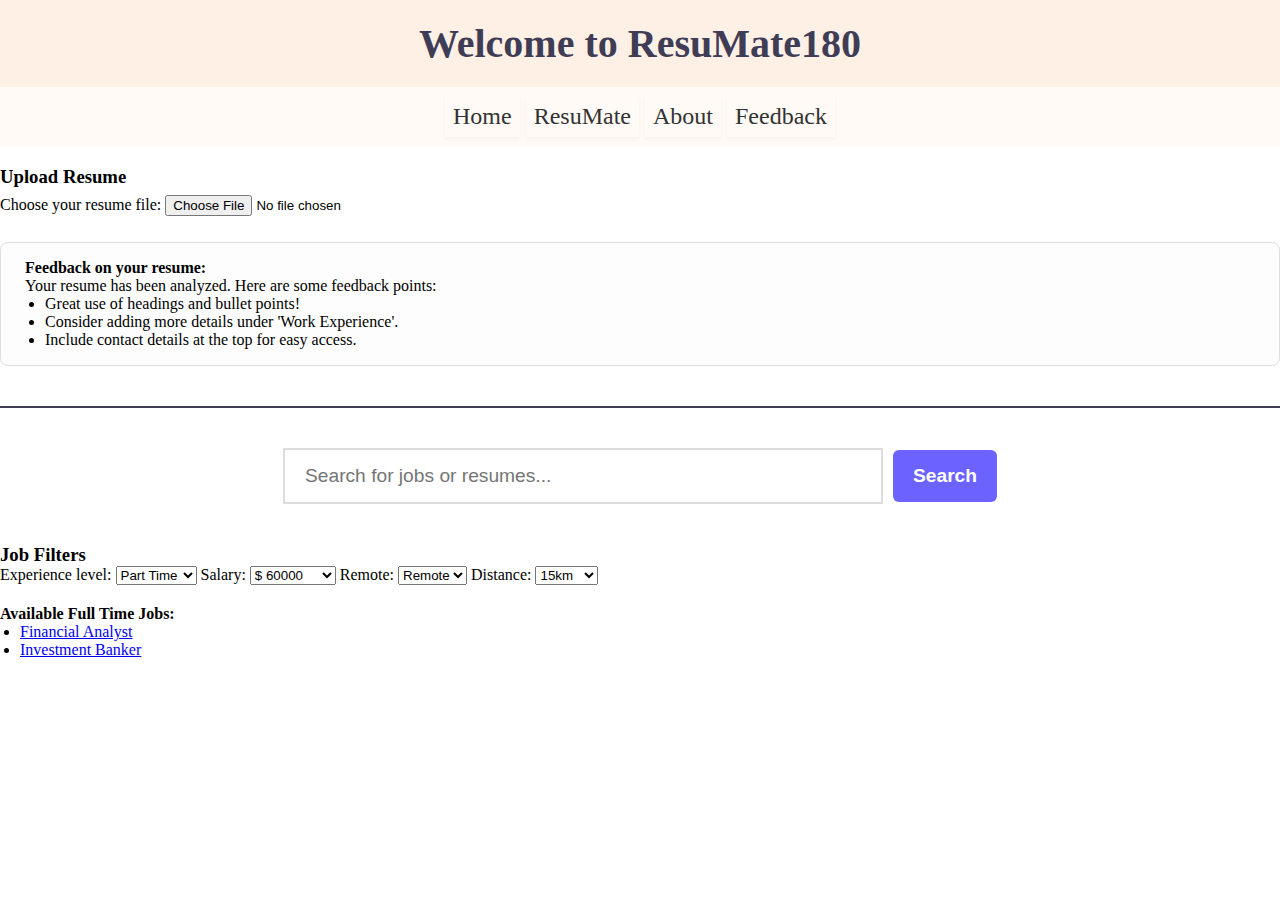
==== upload_resume.html @ 15685193 "Add files via upload" ====
<!DOCTYPE html>
<html lang="en">

<head>
  <meta charset="UTF-8" />
  <meta name="viewport" content="width=device-width, initial-scale=1.0" />
  <title>ResuMate180</title>
  <link rel="stylesheet" href="./style.css" /> 
  <link href="https://fonts.googleapis.com/css2?family=IBM+Plex+Sans&display=swap" rel="stylesheet">


  <div class="welcome-banner">
    <h1 class="welcome">Welcome to ResuMate180</h1>
  </div>
   
  <header>
      <nav class="navbar">
        <h2>
          <a href="index.html">Home</a>
          <a href="upload_resume.html">ResuMate</a>
          <a href="about.html">About</a>
          <a href="feedback.html">Feedback</a>

        </h2>
      </nav>
    </header>
</head>


<body>
    
    <!-- Resume Upload -->
    <section>
    <h3 class="upload">Upload Resume</h3>
    <form action="/submit_resume" method="POST" enctype="multipart/form-data">
        <label for="resume">Choose your resume file:</label>
        <input type="file" id="resume" name="resume" accept=".pdf,.docx" required>
        <button type="submit">Upload</button>
    </form>
    </section>

    <!-- Feedback -->
    <section class="feedback">
    <h4>Feedback on your resume:</h4>
    <p>Your resume has been analyzed. Here are some feedback points:</p>
    <ul>
        <li>Great use of headings and bullet points!</li>
        <li>Consider adding more details under 'Work Experience'.</li>
        <li>Include contact details at the top for easy access.</li>
    </ul>
    </section>

    <!-- NOW THE HR WILL WORK -->
    <hr />

    <!-- Search + Filters -->
    <section>
    <div class="search-container">
        <input type="text" id="search-input" placeholder="Search for jobs or resumes..." />
        <button id="search-button">Search</button>
    </div>

    <h3>Job Filters</h3>
    <form>
        <label for="levelFilter">Experience level:</label>
        <select id="levelFilter" name="level">
        <option value="Part time">Part Time</option>
        <option value="Full time">Full Time</option>
        <option value="Internship">Internship</option>
        </select>

        <label for="salaryFilter">Salary:</label>
        <select id="salaryFilter" name="salary">
        <option value="60k Salary">$ 60000</option>
        <option value="80k Salary">$ 80000</option>
        <option value="100k Salary">$ +100000</option>
        </select>

        <label for="remoteFilter">Remote:</label>
        <select id="remoteFilter" name="remote">
        <option value="Remote">Remote</option>
        <option value="On Site">On Site</option>
        <option value="Hybrid">Hybrid</option>
        </select>

        <label for="distanceFilter">Distance:</label>
        <select id="distanceFilter" name="distance">
        <option value="15km">15km</option>
        <option value="40km">40km</option>
        <option value="40km+">40km+</option>
        </select>
    </form>

    <section id="jobList">
        <h4>Available Full Time Jobs:</h4>
        <ul>
        <li><a href="#">Financial Analyst</a></li> <!--# is a placeholder for now-->
        <li><a href="#">Investment Banker</a></li>
        </ul>
    </section>

    <section id="jobDetails">

</body>
---- style.css ----
/* For the heading of website */
* {
    margin: 0;
    padding: 0;
    box-sizing: border-box;
  }
.welcome-banner {
    background-color: #fff0e6;
    width: 100vw;
    padding: 20px 0;
    margin: 0;
    position: relative;

  }


  
  
  .welcome {
    color: #3f3d56;
    font-size: 2.5rem;
    text-align: center;
    margin: 0;
  }
  
  .navbar {
    display: flex;
    justify-content: center; /* better than space-evenly for equal edges */
    align-items: center;
    gap: 3rem;
    padding: 1rem 2rem;
    background-color: #fffaf5; /* optional bg to visualize space */
    width: 100%;
    font-size: 1rem;
  }

  

  .navbar a {
    text-align: center;
    text-decoration: none;
    color: #333;
    font-weight: 500;
    padding: 0.5rem;
    transition: background-color 0.3s;
    box-shadow: 0 2px 4px rgba(0, 0, 0, 0.04);
  }
  
  .navbar a:hover {
    background-color: #eee;
    color: #6c63ff;
  }
  

hr{
    margin: 0;
    padding: 0;
    border: none;
}


.body{
    font-family: 'IBM Plex Sans',sans-serif;
    font-size: 16px;
    background-color: #f9f9f9;
    margin: 0;
    padding: 0;
    color: black;
}


/* for the upload resume page */

ul {
    list-style: disc;
    padding-left: 20px;
  }
  
section {
    margin: 20px 0;
  }  

.upload {
    max-width: 600px;

  }


  hr {
    height: 2px;
    background-color: #3f3d56;
    border: none;
    margin: 40px auto;
    width: 100%;

}


/* Resume feedback */ 
.feedback {

        border: 1px solid #ddd;
        padding: 1rem 1.5rem;
        border-radius: 8px;
        background-color: #fdfdfd;
        margin-top: 1rem;
      
}


/* search function */ 

button, .search-bar button {
    background-color: var(--accent);
    color: white;
    border: none;
    padding: 0.6rem 1.2rem;
    border-radius: 6px;
    font-weight: 600;
    transition: background-color 0.3s;
  }
  
  button:hover {
    background-color: var(--hover);
  }


/* Container centers the search bar */
.search-container {
    display: flex;
    justify-content: center;
    align-items: center;
    margin: 40px 0;   /* Adds vertical space above and below the search bar */
  }
  
  /* Styles for the search input */
  #search-input {
    width: 60%;                 /* 60% of the container's width, adjust as needed */
    max-width: 600px;           /* Limits how wide the input becomes on larger screens */
    padding: 15px 20px;         /* Adds ample padding for a large clickable area */
    font-size: 1.2rem;          /* Bigger font size for readability */
    border: 2px solid #ddd;     /* Light border for a clean look */
    outline: none;
    transition: border-color 0.3s;
  }
  
  /* Focus state for the search input */
  #search-input:focus {
    border-color: #6c63ff;      /* Changes border color on focus for a visual cue */
  }
  
  /* Styles for the search button */
  #search-button {
    padding: 15px 20px;
    font-size: 1.2rem;
    margin-left: 10px;          /* Space between the input and button */
    border: none;
    background-color: #6c63ff;  /* A complementary color for the button */
    color: white;

    cursor: pointer;
    transition: background-color 0.3s;
  }
  
  /* Hover effect for the search button */
  #search-button:hover {
    background-color: #574fd6;
  }
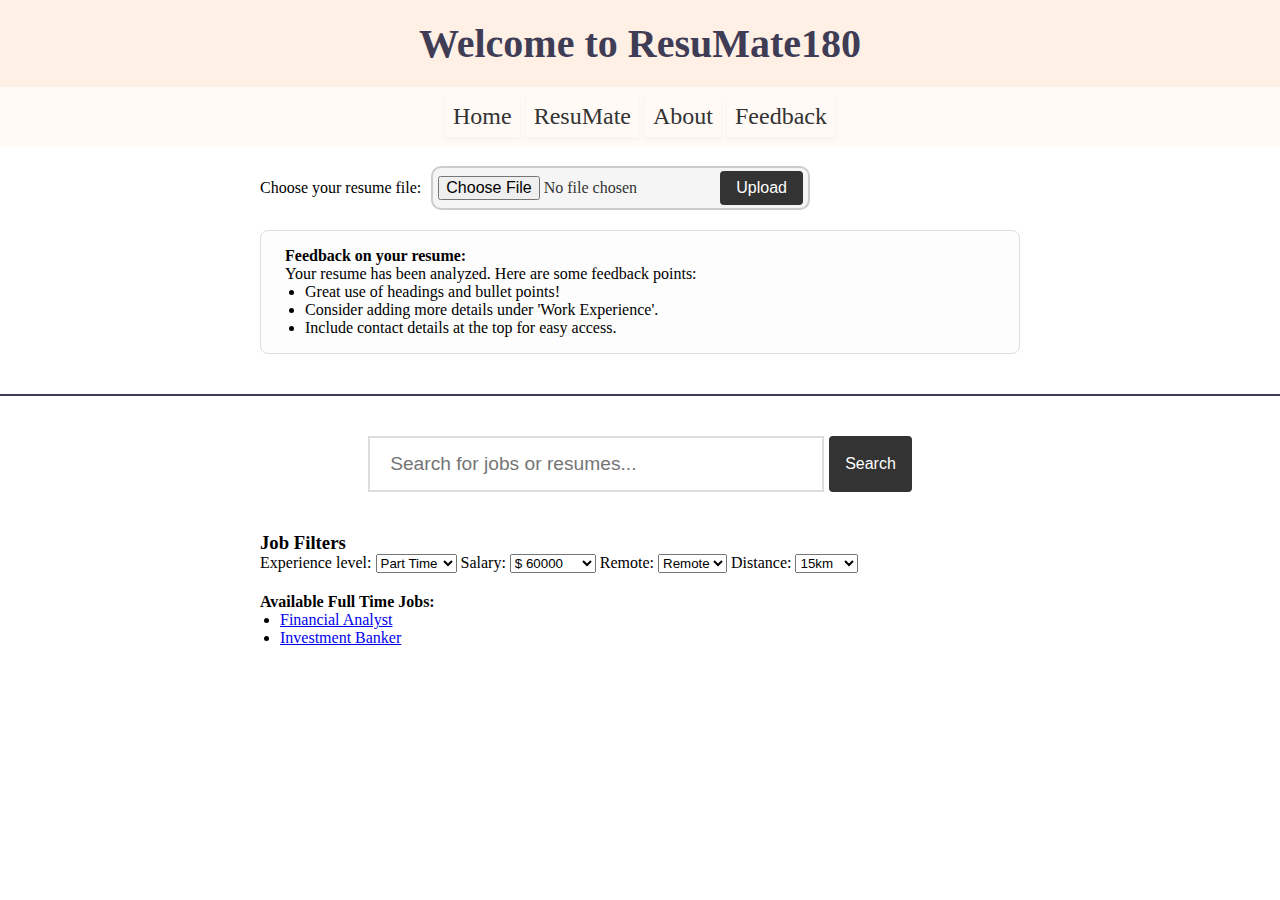
==== commit 97f2f3dc: "update" ====
--- a/upload_resume.html
+++ b/upload_resume.html
@@ -7,8 +7,10 @@
   <title>ResuMate180</title>
   <link rel="stylesheet" href="./style.css" /> 
   <link href="https://fonts.googleapis.com/css2?family=IBM+Plex+Sans&display=swap" rel="stylesheet">
+</head>
 
-
+<body>
+  
   <div class="welcome-banner">
     <h1 class="welcome">Welcome to ResuMate180</h1>
   </div>
@@ -24,18 +26,19 @@
         </h2>
       </nav>
     </header>
-</head>
 
 
-<body>
-    
+
+    <div class="container">
     <!-- Resume Upload -->
     <section>
-    <h3 class="upload">Upload Resume</h3>
-    <form action="/submit_resume" method="POST" enctype="multipart/form-data">
-        <label for="resume">Choose your resume file:</label>
+    <form action="/submit_resume" method="POST" enctype="multipart/form-data" class="upload-form">
+      <label for="resume">Choose your resume file:</label>
+      
+      <div class="input-button-wrapper">
         <input type="file" id="resume" name="resume" accept=".pdf,.docx" required>
         <button type="submit">Upload</button>
+      </div>
     </form>
     </section>
 
@@ -59,7 +62,9 @@
         <input type="text" id="search-input" placeholder="Search for jobs or resumes..." />
         <button id="search-button">Search</button>
     </div>
+    </section>
 
+    <section>
     <h3>Job Filters</h3>
     <form>
         <label for="levelFilter">Experience level:</label>
@@ -90,6 +95,7 @@
         <option value="40km+">40km+</option>
         </select>
     </form>
+    </section>
 
     <section id="jobList">
         <h4>Available Full Time Jobs:</h4>
@@ -99,7 +105,9 @@
         </ul>
     </section>
 
-    <section id="jobDetails">
+  </div>
+
 
 </body>
+</html>
   --- a/style.css
+++ b/style.css
@@ -1,3 +1,47 @@
+/*media query*/
+@media (max-width: 768px ) {
+  .welcome {
+    font-size: 1.8rem;
+    padding: 0 10px;
+  }
+  .upload {
+    width: 90%;
+    margin: 0 auto;
+  }
+  
+  .upload-form {
+    flex-direction: column;
+    align-items: stretch;
+  }
+
+  .input-button-wrapper{
+    width: 100%;
+    justify-content: space-between;
+  }
+
+  #search-input{
+    width: 100%;
+  }
+
+  #search-button{
+    width: 100%;
+  }
+  .navbar {
+    flex-direction: column;
+    align-items: center;
+    gap: 1rem;
+
+
+  }
+}
+
+
+
+
+
+
+
+
 /* For the heading of website */
 * {
     margin: 0;
@@ -76,6 +120,7 @@
     padding-left: 20px;
   }
   
+
 section {
     margin: 20px 0;
   }  
@@ -84,15 +129,63 @@
     max-width: 600px;
 
   }
-
-
-  hr {
-    height: 2px;
-    background-color: #3f3d56;
-    border: none;
-    margin: 40px auto;
-    width: 100%;
-
+  .upload-form {
+    display: flex;
+    flex-wrap: wrap;
+    align-items: center;
+    gap: 10px;
+    margin-top: 10px;
+}
+
+
+/*upload button */
+.upload-form {
+  margin-top: 20px;
+}
+
+.input-button-wrapper {
+  display: flex;
+  align-items: center;
+  gap: 10px;
+  flex-wrap: wrap;
+  background-color: #f5f5f5;
+  padding: 2px 5px;
+  border-radius: 10px;
+  border: 2px solid #ccc;
+  width: fit-content;
+}
+
+.input-button-wrapper input[type="file"] {
+  border: none;
+  font-size: 1rem;
+  background-color: transparent;
+  padding: 6px 0;
+  font-family: inherit;
+  color: #333;
+}
+
+.input-button-wrapper button {
+  background-color: #333;
+  color: #fff;
+  border: none;
+  padding: 8px 16px;
+  border-radius: 4px;
+  font-size: 1rem;
+  font-weight: 500;
+  cursor: pointer;
+  transition: background-color 0.2s ease;
+}
+
+.input-button-wrapper button:hover {
+  background-color: #555;
+}
+
+hr {
+  width: 100vw;                         /* full screen width */
+  margin: 40px calc(-50vw + 50%);       /* cancel container padding */
+  height: 2px;
+  background-color: #3f3d56;
+  border: none;
 }
 
 
@@ -115,7 +208,6 @@
     color: white;
     border: none;
     padding: 0.6rem 1.2rem;
-    border-radius: 6px;
     font-weight: 600;
     transition: background-color 0.3s;
   }
@@ -151,22 +243,35 @@
   
   /* Styles for the search button */
   #search-button {
-    padding: 15px 20px;
-    font-size: 1.2rem;
-    margin-left: 10px;          /* Space between the input and button */
+    background-color: #333;
+    color: white;
     border: none;
-    background-color: #6c63ff;  /* A complementary color for the button */
-    color: white;
-
+    padding: 19px 16px;
+    border-radius: 4px;
+    font-size: 1rem;
+    font-weight: 500;
     cursor: pointer;
-    transition: background-color 0.3s;
-  }
-  
-  /* Hover effect for the search button */
+    transition: background-color 0.2s ease;
+    margin-left: 5px;
+    
+  }
+  
   #search-button:hover {
-    background-color: #574fd6;
-  }
-
-
-  
-
+    background-color: #555;
+
+  }
+
+/* for the website itself */
+
+.container {
+  max-width: 800px;        /* Controls how wide the content can stretch */
+  margin: 0 auto;          /* Horizontally centers the container */
+  padding: 0 20px;         /* Adds space on the sides for small screens */
+  width: 100%;             /* Ensures it fills full width until max-width */
+}
+
+  
+
+
+  
+
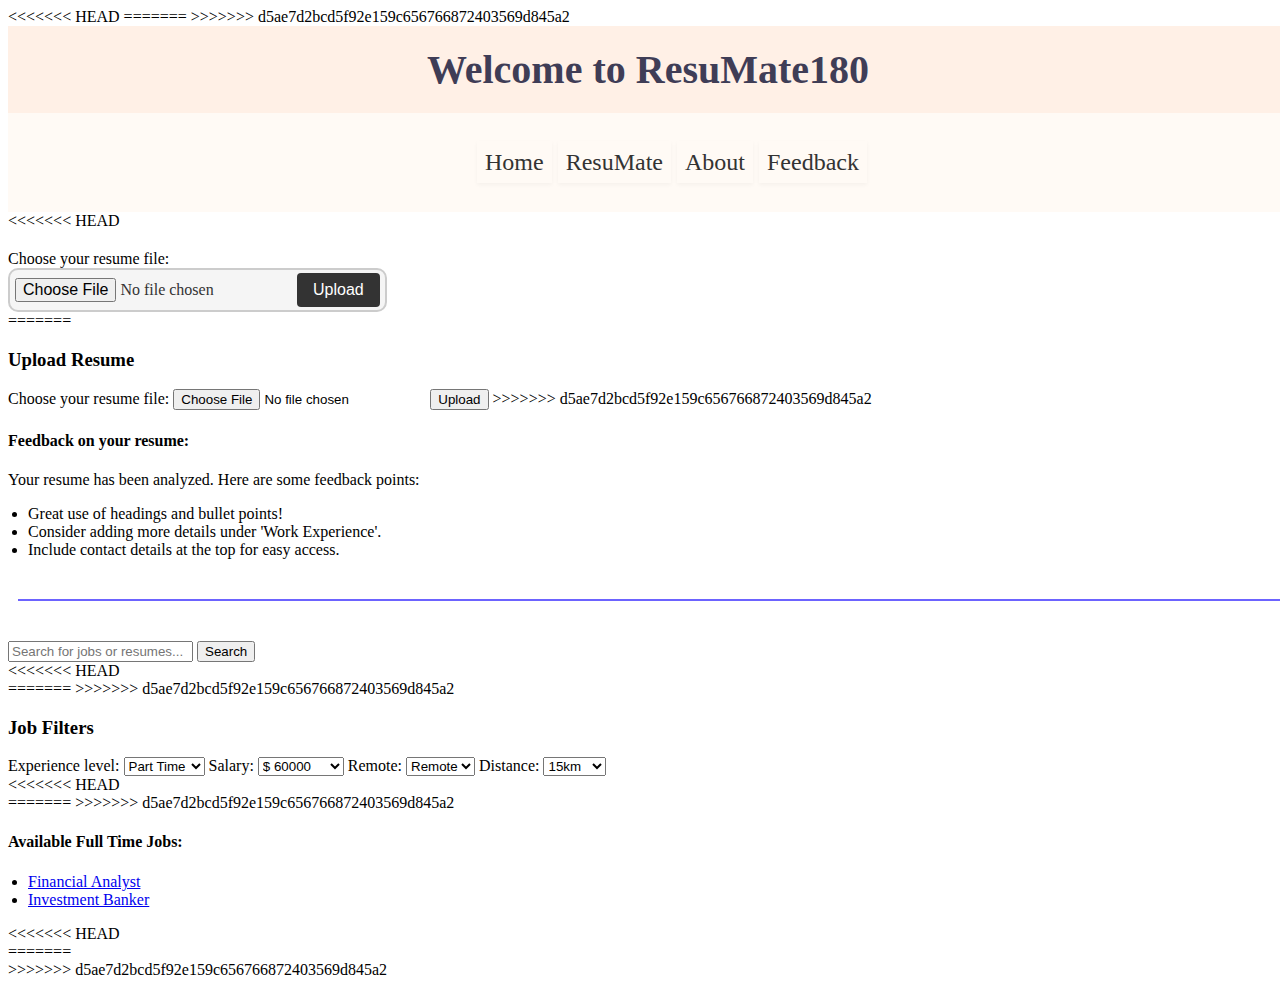
==== commit 518b65d2: "Resolved merge conflicts" ====
--- a/upload_resume.html
+++ b/upload_resume.html
@@ -7,10 +7,15 @@
   <title>ResuMate180</title>
   <link rel="stylesheet" href="./style.css" /> 
   <link href="https://fonts.googleapis.com/css2?family=IBM+Plex+Sans&display=swap" rel="stylesheet">
+<<<<<<< HEAD
 </head>
 
 <body>
   
+=======
+
+
+>>>>>>> d5ae7d2bcd5f92e159c656766872403569d845a2
   <div class="welcome-banner">
     <h1 class="welcome">Welcome to ResuMate180</h1>
   </div>
@@ -26,6 +31,7 @@
         </h2>
       </nav>
     </header>
+<<<<<<< HEAD
 
 
 
@@ -39,6 +45,20 @@
         <input type="file" id="resume" name="resume" accept=".pdf,.docx" required>
         <button type="submit">Upload</button>
       </div>
+=======
+</head>
+
+
+<body>
+    
+    <!-- Resume Upload -->
+    <section>
+    <h3 class="upload">Upload Resume</h3>
+    <form action="/submit_resume" method="POST" enctype="multipart/form-data">
+        <label for="resume">Choose your resume file:</label>
+        <input type="file" id="resume" name="resume" accept=".pdf,.docx" required>
+        <button type="submit">Upload</button>
+>>>>>>> d5ae7d2bcd5f92e159c656766872403569d845a2
     </form>
     </section>
 
@@ -62,9 +82,13 @@
         <input type="text" id="search-input" placeholder="Search for jobs or resumes..." />
         <button id="search-button">Search</button>
     </div>
+<<<<<<< HEAD
     </section>
 
     <section>
+=======
+
+>>>>>>> d5ae7d2bcd5f92e159c656766872403569d845a2
     <h3>Job Filters</h3>
     <form>
         <label for="levelFilter">Experience level:</label>
@@ -95,7 +119,10 @@
         <option value="40km+">40km+</option>
         </select>
     </form>
+<<<<<<< HEAD
     </section>
+=======
+>>>>>>> d5ae7d2bcd5f92e159c656766872403569d845a2
 
     <section id="jobList">
         <h4>Available Full Time Jobs:</h4>
@@ -105,9 +132,15 @@
         </ul>
     </section>
 
+<<<<<<< HEAD
   </div>
 
 
 </body>
 </html>
+=======
+    <section id="jobDetails">
+
+</body>
+>>>>>>> d5ae7d2bcd5f92e159c656766872403569d845a2
   --- a/style.css
+++ b/style.css
@@ -1,3 +1,4 @@
+<<<<<<< HEAD
 /*media query*/
 @media (max-width: 768px ) {
   .welcome {
@@ -42,6 +43,8 @@
 
 
 
+=======
+>>>>>>> d5ae7d2bcd5f92e159c656766872403569d845a2
 /* For the heading of website */
 * {
     margin: 0;
@@ -120,7 +123,10 @@
     padding-left: 20px;
   }
   
-
+<<<<<<< HEAD
+
+=======
+>>>>>>> d5ae7d2bcd5f92e159c656766872403569d845a2
 section {
     margin: 20px 0;
   }  
@@ -129,6 +135,7 @@
     max-width: 600px;
 
   }
+<<<<<<< HEAD
   .upload-form {
     display: flex;
     flex-wrap: wrap;
@@ -186,6 +193,17 @@
   height: 2px;
   background-color: #3f3d56;
   border: none;
+=======
+
+
+  hr {
+    height: 2px;
+    background-color: #3f3d56;
+    border: none;
+    margin: 40px auto;
+    width: 100%;
+
+>>>>>>> d5ae7d2bcd5f92e159c656766872403569d845a2
 }
 
 
@@ -208,6 +226,10 @@
     color: white;
     border: none;
     padding: 0.6rem 1.2rem;
+<<<<<<< HEAD
+=======
+    border-radius: 6px;
+>>>>>>> d5ae7d2bcd5f92e159c656766872403569d845a2
     font-weight: 600;
     transition: background-color 0.3s;
   }
@@ -243,6 +265,7 @@
   
   /* Styles for the search button */
   #search-button {
+<<<<<<< HEAD
     background-color: #333;
     color: white;
     border: none;
@@ -272,6 +295,24 @@
 
   
 
-
-  
-
+=======
+    padding: 15px 20px;
+    font-size: 1.2rem;
+    margin-left: 10px;          /* Space between the input and button */
+    border: none;
+    background-color: #6c63ff;  /* A complementary color for the button */
+    color: white;
+
+    cursor: pointer;
+    transition: background-color 0.3s;
+  }
+  
+  /* Hover effect for the search button */
+  #search-button:hover {
+    background-color: #574fd6;
+  }
+
+>>>>>>> d5ae7d2bcd5f92e159c656766872403569d845a2
+
+  
+
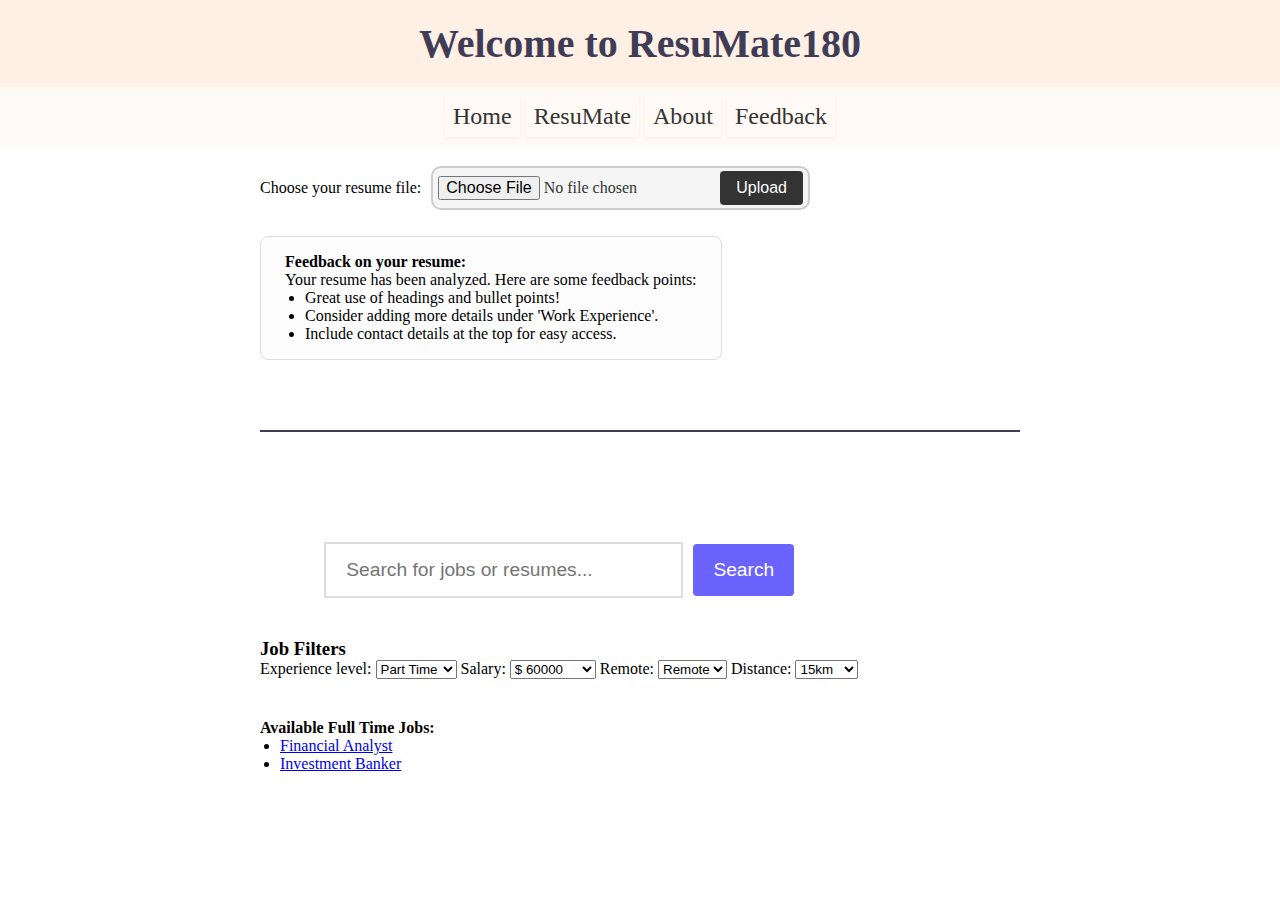
==== commit dfba9e82: "eowdwefnewjk" ====
--- a/upload_resume.html
+++ b/upload_resume.html
@@ -7,15 +7,12 @@
   <title>ResuMate180</title>
   <link rel="stylesheet" href="./style.css" /> 
   <link href="https://fonts.googleapis.com/css2?family=IBM+Plex+Sans&display=swap" rel="stylesheet">
-<<<<<<< HEAD
+
 </head>
 
 <body>
-  
-=======
 
 
->>>>>>> d5ae7d2bcd5f92e159c656766872403569d845a2
   <div class="welcome-banner">
     <h1 class="welcome">Welcome to ResuMate180</h1>
   </div>
@@ -31,7 +28,7 @@
         </h2>
       </nav>
     </header>
-<<<<<<< HEAD
+
 
 
 
@@ -45,22 +42,10 @@
         <input type="file" id="resume" name="resume" accept=".pdf,.docx" required>
         <button type="submit">Upload</button>
       </div>
-=======
-</head>
 
 
-<body>
-    
-    <!-- Resume Upload -->
-    <section>
-    <h3 class="upload">Upload Resume</h3>
-    <form action="/submit_resume" method="POST" enctype="multipart/form-data">
-        <label for="resume">Choose your resume file:</label>
-        <input type="file" id="resume" name="resume" accept=".pdf,.docx" required>
-        <button type="submit">Upload</button>
->>>>>>> d5ae7d2bcd5f92e159c656766872403569d845a2
-    </form>
-    </section>
+
+
 
     <!-- Feedback -->
     <section class="feedback">
@@ -82,13 +67,8 @@
         <input type="text" id="search-input" placeholder="Search for jobs or resumes..." />
         <button id="search-button">Search</button>
     </div>
-<<<<<<< HEAD
-    </section>
 
-    <section>
-=======
 
->>>>>>> d5ae7d2bcd5f92e159c656766872403569d845a2
     <h3>Job Filters</h3>
     <form>
         <label for="levelFilter">Experience level:</label>
@@ -119,10 +99,9 @@
         <option value="40km+">40km+</option>
         </select>
     </form>
-<<<<<<< HEAD
+
     </section>
-=======
->>>>>>> d5ae7d2bcd5f92e159c656766872403569d845a2
+
 
     <section id="jobList">
         <h4>Available Full Time Jobs:</h4>
@@ -132,15 +111,8 @@
         </ul>
     </section>
 
-<<<<<<< HEAD
   </div>
-
 
 </body>
 </html>
-=======
-    <section id="jobDetails">
-
-</body>
->>>>>>> d5ae7d2bcd5f92e159c656766872403569d845a2
   --- a/style.css
+++ b/style.css
@@ -1,4 +1,3 @@
-<<<<<<< HEAD
 /*media query*/
 @media (max-width: 768px ) {
   .welcome {
@@ -42,9 +41,6 @@
 
 
 
-
-=======
->>>>>>> d5ae7d2bcd5f92e159c656766872403569d845a2
 /* For the heading of website */
 * {
     margin: 0;
@@ -123,10 +119,6 @@
     padding-left: 20px;
   }
   
-<<<<<<< HEAD
-
-=======
->>>>>>> d5ae7d2bcd5f92e159c656766872403569d845a2
 section {
     margin: 20px 0;
   }  
@@ -135,7 +127,7 @@
     max-width: 600px;
 
   }
-<<<<<<< HEAD
+
   .upload-form {
     display: flex;
     flex-wrap: wrap;
@@ -193,7 +185,7 @@
   height: 2px;
   background-color: #3f3d56;
   border: none;
-=======
+}
 
 
   hr {
@@ -203,7 +195,7 @@
     margin: 40px auto;
     width: 100%;
 
->>>>>>> d5ae7d2bcd5f92e159c656766872403569d845a2
+
 }
 
 
@@ -226,10 +218,6 @@
     color: white;
     border: none;
     padding: 0.6rem 1.2rem;
-<<<<<<< HEAD
-=======
-    border-radius: 6px;
->>>>>>> d5ae7d2bcd5f92e159c656766872403569d845a2
     font-weight: 600;
     transition: background-color 0.3s;
   }
@@ -265,7 +253,6 @@
   
   /* Styles for the search button */
   #search-button {
-<<<<<<< HEAD
     background-color: #333;
     color: white;
     border: none;
@@ -295,7 +282,7 @@
 
   
 
-=======
+#search-button{
     padding: 15px 20px;
     font-size: 1.2rem;
     margin-left: 10px;          /* Space between the input and button */
@@ -312,7 +299,7 @@
     background-color: #574fd6;
   }
 
->>>>>>> d5ae7d2bcd5f92e159c656766872403569d845a2
-
-  
-
+
+
+  
+
